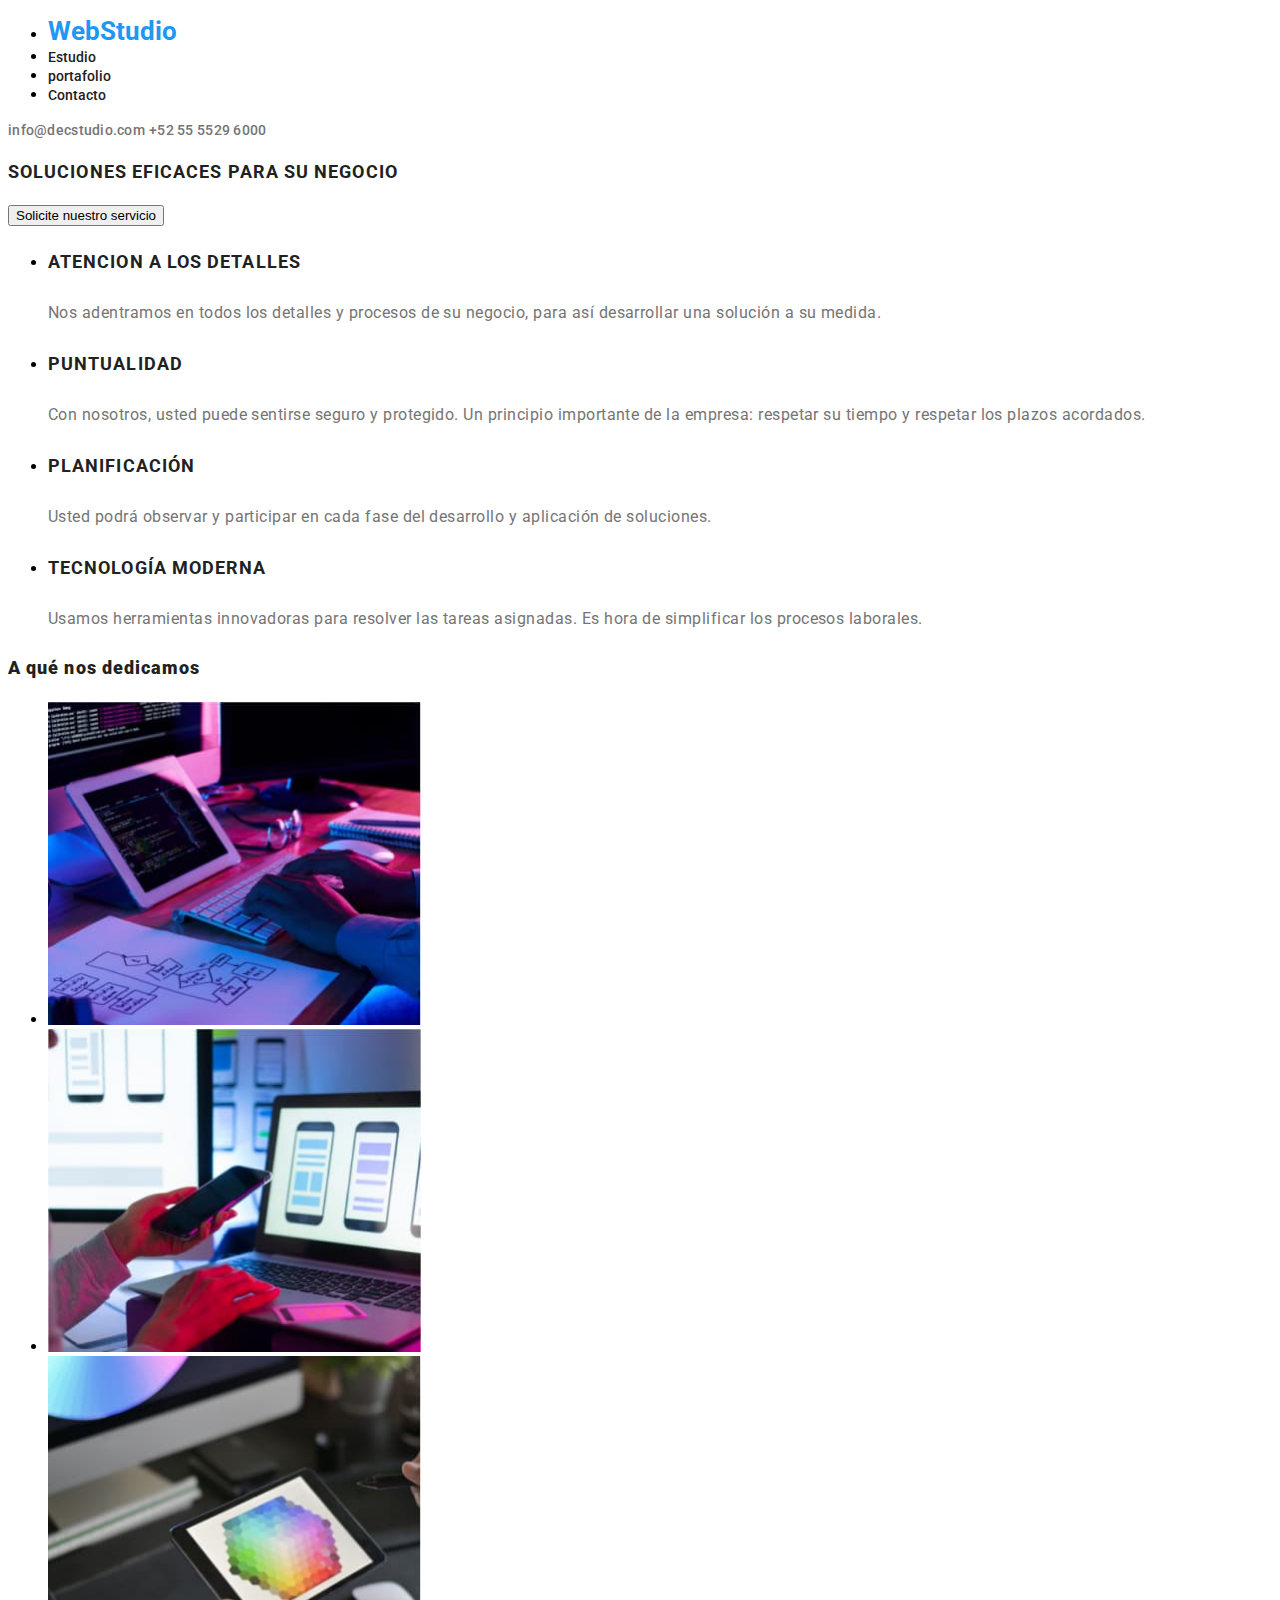
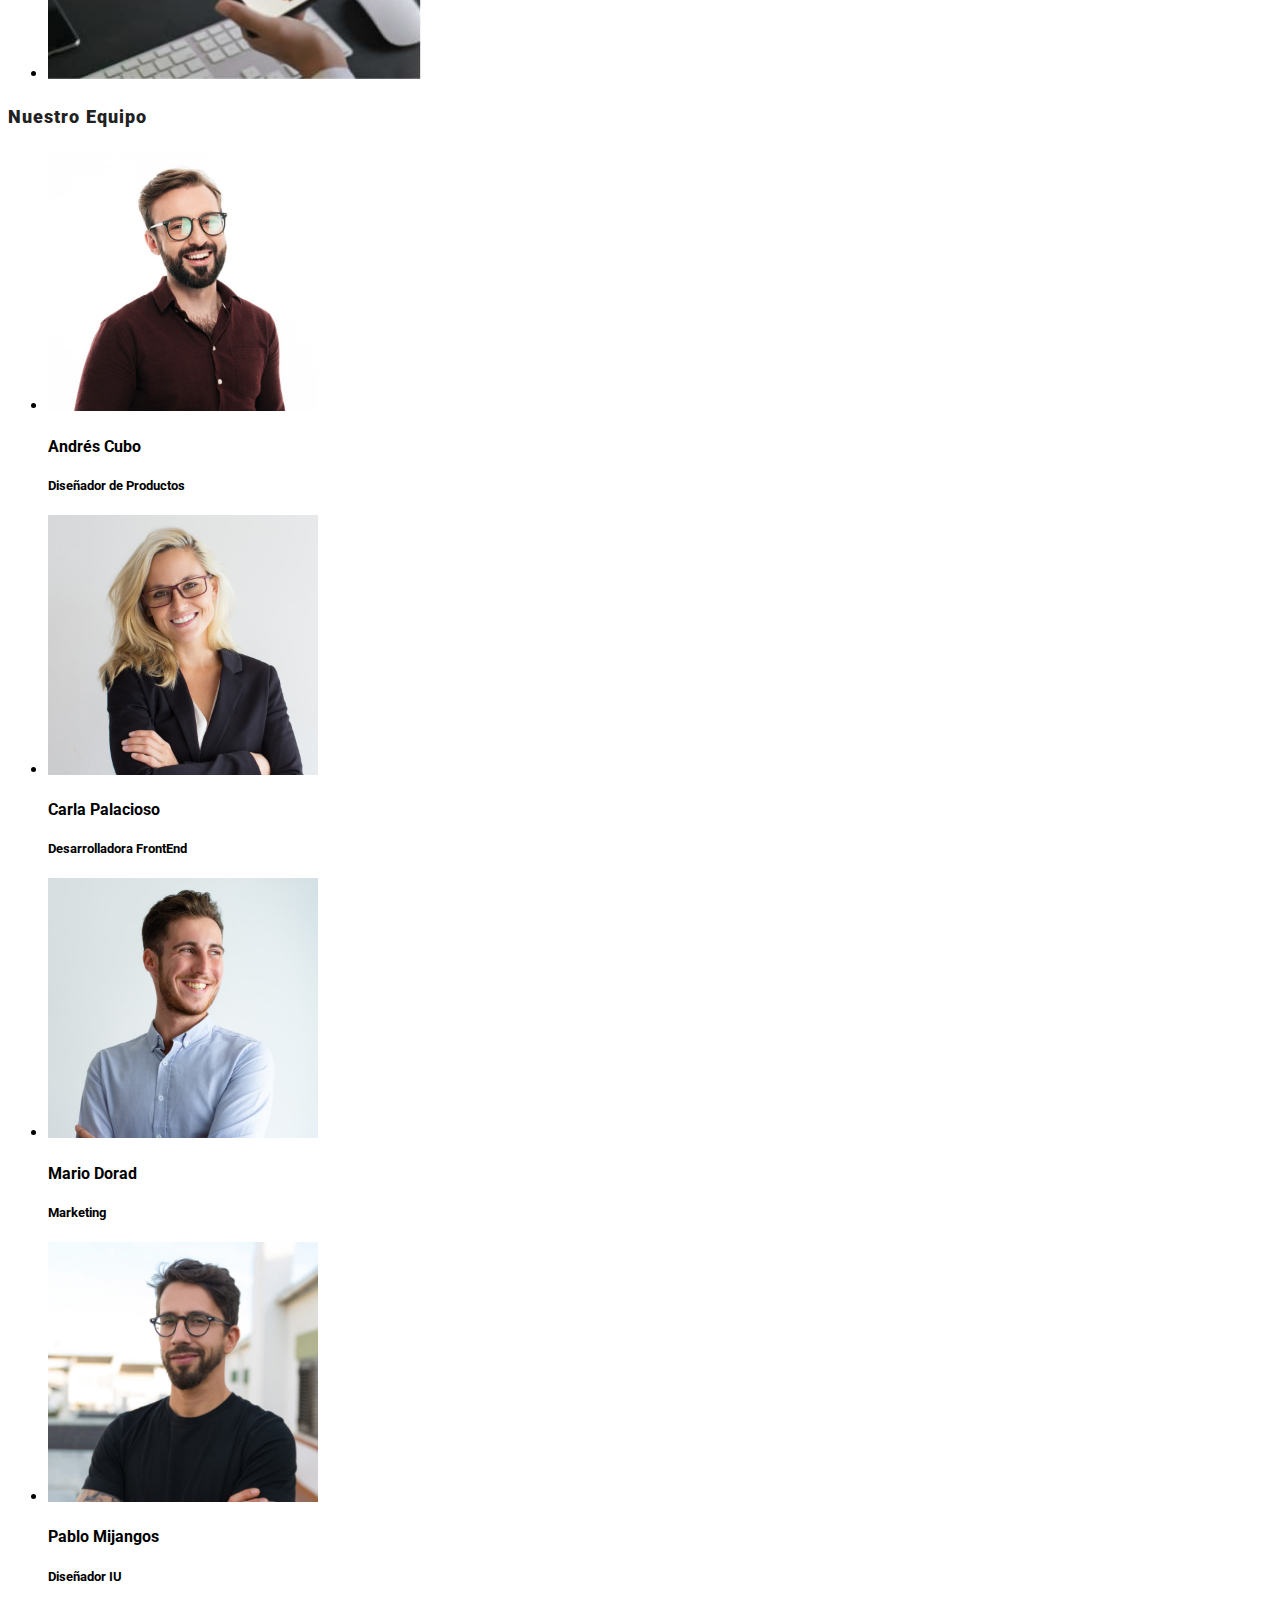
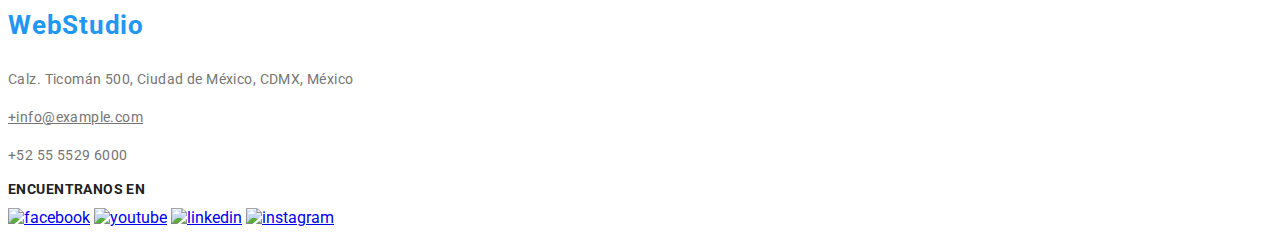
==== index.html @ c8cf1bf6 "up081020222" ====
<!DOCTYPE html>
<html lang="en">
  <head>
    <meta charset="utf-8" />
    <meta http-equiv="X-UA-Compatible" content="IE=edge" />
    <title>Soluciones integrales</title>
    <meta name="description" content="" />
    <meta name="viewport" content="width=device-width, initial-scale=1" />
    <link
      href="https://fonts.googleapis.com/css2?family=Roboto&display=swap"
      rel="stylesheet"
    />
    <link href="css\styles.css" rel="stylesheet" type="text/css" />
    <!-- <style>
            body {
              font-family: "roboto", sans-serif;
            }
          </style> -->
  </head>
  <body>
    <header>
      <nav>
        <ul>
          <li>
            <a class="link-log" href="http://www.WebStudio" target="_blank">
              WebStudio</a
            >
          </li>
          <li>
            <a class="link-menu" href="index.html" target="_blank">Estudio </a>
          </li>
          <li>
            <a class="link-menu" href="portfolio.html" target="_blank"
              >portafolio
            </a>
          </li>
          <li>
            <a class="link-menu" href="http://www.Contacto" target="_blank"
              >Contacto
            </a>
          </li>
        </ul>
        <div>
          <a class="link-contact" href="info@decstudio.com"
            >info@decstudio.com</a
          >
          <a class="link-contact" href="tel:+525555296000">+52 55 5529 6000</a>
        </div>
      </nav>
    </header>
    <main>
      <div>
        <h2>SOLUCIONES EFICACES PARA SU NEGOCIO</h2>
        <button type="button" class="ourservice-button">
          Solicite nuestro servicio
        </button>
        <ul>
          <li>
            <p class="menu">ATENCION A LOS DETALLES</p>
            <p class="submenu">
              Nos adentramos en todos los detalles y procesos de su negocio,
              para así desarrollar una solución a su medida.
            </p>
          </li>
          <li>
            <p class="menu">PUNTUALIDAD</p>
            <p class="submenu">
              Con nosotros, usted puede sentirse seguro y protegido. Un
              principio importante de la empresa: respetar su tiempo y respetar
              los plazos acordados.
            </p>
          </li>
          <li>
            <p class="menu">PLANIFICACIÓN</p>
            <p class="submenu">
              Usted podrá observar y participar en cada fase del desarrollo y
              aplicación de soluciones.
            </p>
          </li>
          <li>
            <p class="menu">TECNOLOGÍA MODERNA</p>
            <p class="submenu">
              Usamos herramientas innovadoras para resolver las tareas
              asignadas. Es hora de simplificar los procesos laborales.
            </p>
          </li>
        </ul>
        <h2><b>A qué nos dedicamos</b></h2>
        <ul>
          <li><img src="images/design1.jpg" alt="planecion" width="373" /></li>
          <li>
            <img src="images/design2.jpg" alt="responsive1" width="373" />
          </li>
          <li><img src="images/design3.jpg" alt="images" width="373" /></li>
        </ul>
        <h2><b>Nuestro Equipo</b></h2>
        <ul>
          <li>
            <img
              src="images/professional1.jpg"
              alt="professional1"
              width="270"
            />
            <h4>Andrés Cubo</h4>
            <h5>Diseñador de Productos</h5>
          </li>
          <li>
            <img
              src="images/professional2.jpg"
              alt="professional2"
              width="270"
            />
            <h4>Carla Palacioso</h4>
            <h5>Desarrolladora FrontEnd</h5>
          </li>
          <li>
            <img
              src="images/professional3.jpg"
              alt="professional3"
              width="270"
            />
            <h4>Mario Dorad</h4>
            <h5>Marketing</h5>
          </li>
          <li>
            <img
              src="images/professional4.jpg"
              alt="professional4"
              width="270"
            />
            <h4>Pablo Mijangos</h4>
            <h5>Diseñador IU</h5>
          </li>
        </ul>
      </div>
    </main>
    <footer>
      <address>
        <p class="foot1">WebStudio</p>
        <p class="foot2">Calz. Ticomán 500, Ciudad de México, CDMX, México</p>
        <a class="foot3" href="info@example.com">+info@example.com</a>
        <p class="foot3">+52 55 5529 6000</p>
      </address>
      <div>
        <h2 class="services">ENCUENTRANOS EN</h2>
        <a href="#"><img src="img/facebook.png" alt="facebook" /></a>
        <a href="#"><img src="img/youtube.png" alt="youtube" /></a>
        <a href="#"><img src="img/linkedin.png" alt="linkedin" /></a>
        <a href="#"><img src="img/instagram.png" alt="instagram" /></a>
      </div>
    </footer>
  </body>
</html>
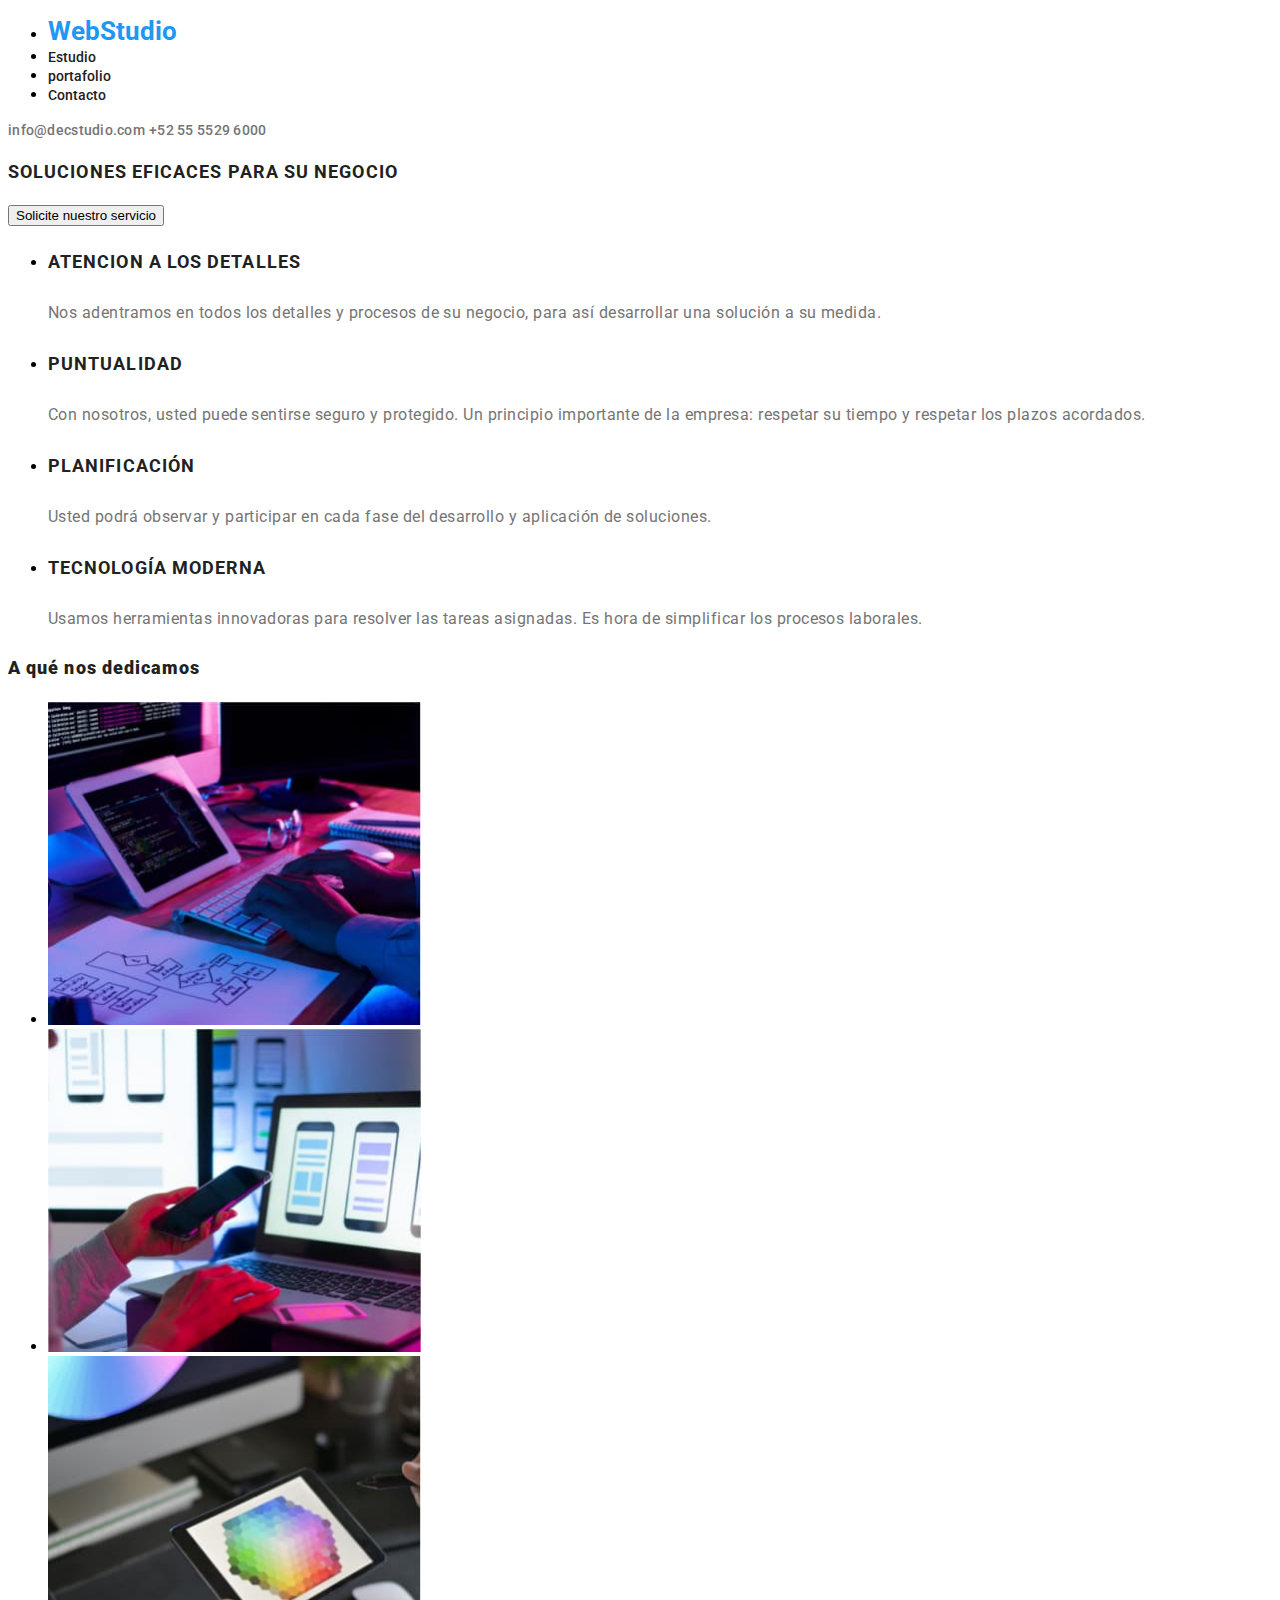
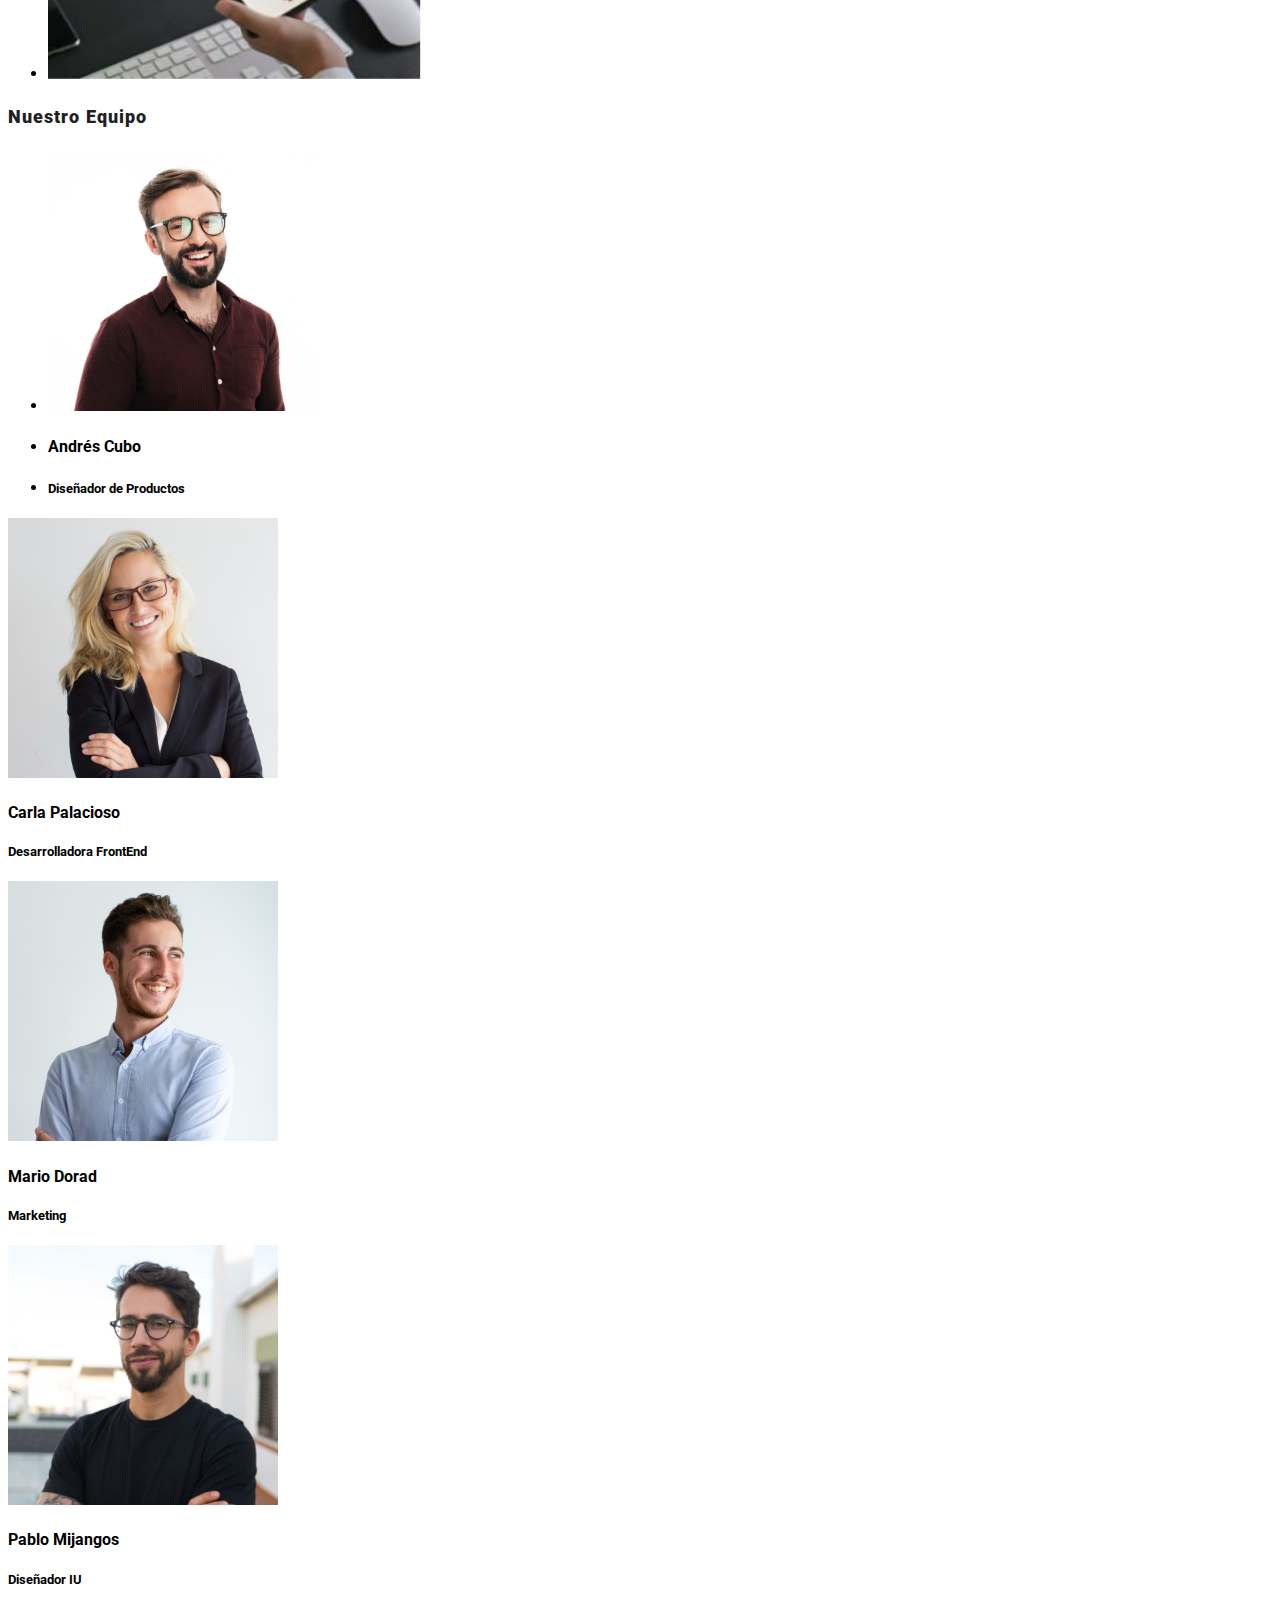
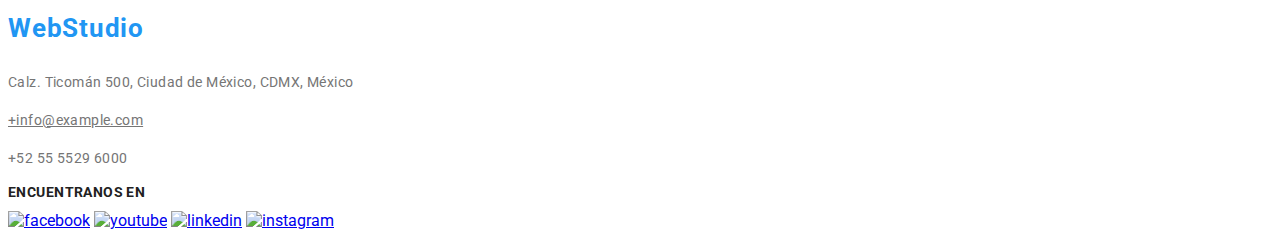
==== commit 62e57c60: "up081020222" ====
--- a/index.html
+++ b/index.html
@@ -1,16 +1,18 @@
 <!DOCTYPE html>
 <html lang="en">
   <head>
-    <meta charset="utf-8" />
-    <meta http-equiv="X-UA-Compatible" content="IE=edge" />
+    <meta charset="utf-8">
+    <meta http-equiv="X-UA-Compatible" content="IE=edge">
     <title>Soluciones integrales</title>
-    <meta name="description" content="" />
-    <meta name="viewport" content="width=device-width, initial-scale=1" />
-    <link
+    <meta name="description" content="">
+    <meta name="viewport" content="width=device-width, initial-scale=1">
+    <link href="css/styles.css" rel="stylesheet" type="text/css">
+    <link href="https://fonts.googleapis.com/css2?family=Roboto&display=swap" rel="stylesheet">
+    <!-- <link
       href="https://fonts.googleapis.com/css2?family=Roboto&display=swap"
       rel="stylesheet"
     />
-    <link href="css\styles.css" rel="stylesheet" type="text/css" />
+    <link href="css\styles.css" rel="stylesheet" type="text/css" /> -->
     <!-- <style>
             body {
               font-family: "roboto", sans-serif;
@@ -87,29 +89,18 @@
         </ul>
         <h2><b>A qué nos dedicamos</b></h2>
         <ul>
-          <li><img src="images/design1.jpg" alt="planecion" width="373" /></li>
-          <li>
-            <img src="images/design2.jpg" alt="responsive1" width="373" />
-          </li>
-          <li><img src="images/design3.jpg" alt="images" width="373" /></li>
+          <li><img src="images/design1.jpg" alt="planecion" width="373"></li>
+          <li><img src="images/design2.jpg" alt="responsive1" width="373"></li>
+          <li><img src="images/design3.jpg" alt="images" width="373"></li>
         </ul>
         <h2><b>Nuestro Equipo</b></h2>
         <ul>
+          <li><img src="images/professional1.jpg" alt="professional1"width="270">
+          <li><h4>Andrés Cubo</h4></li>
+          <li><h5>Diseñador de Productos</h5></li>
+        </ul>  
           <li>
-            <img
-              src="images/professional1.jpg"
-              alt="professional1"
-              width="270"
-            />
-            <h4>Andrés Cubo</h4>
-            <h5>Diseñador de Productos</h5>
-          </li>
-          <li>
-            <img
-              src="images/professional2.jpg"
-              alt="professional2"
-              width="270"
-            />
+            <img src="images/professional2.jpg" alt="professional2" width="270">
             <h4>Carla Palacioso</h4>
             <h5>Desarrolladora FrontEnd</h5>
           </li>
@@ -118,7 +109,7 @@
               src="images/professional3.jpg"
               alt="professional3"
               width="270"
-            />
+            >
             <h4>Mario Dorad</h4>
             <h5>Marketing</h5>
           </li>
@@ -127,7 +118,7 @@
               src="images/professional4.jpg"
               alt="professional4"
               width="270"
-            />
+            >
             <h4>Pablo Mijangos</h4>
             <h5>Diseñador IU</h5>
           </li>
@@ -143,10 +134,10 @@
       </address>
       <div>
         <h2 class="services">ENCUENTRANOS EN</h2>
-        <a href="#"><img src="img/facebook.png" alt="facebook" /></a>
-        <a href="#"><img src="img/youtube.png" alt="youtube" /></a>
-        <a href="#"><img src="img/linkedin.png" alt="linkedin" /></a>
-        <a href="#"><img src="img/instagram.png" alt="instagram" /></a>
+        <a href="#"><img src="img/facebook.png" alt="facebook"></a>
+        <a href="#"><img src="img/youtube.png" alt="youtube"></a>
+        <a href="#"><img src="img/linkedin.png" alt="linkedin"></a>
+        <a href="#"><img src="img/instagram.png" alt="instagram"></a>
       </div>
     </footer>
   </body>
--- a/css/styles.css
+++ b/css/styles.css
@@ -0,0 +1,250 @@
+body {
+  font-family: "Roboto", sans-serif;
+  cursor: pointer;
+}
+
+/* encabezado */
+:root {
+  --underline-color: #2196f3;
+}
+.link-log {
+  font-style: normal;
+  font-weight: 700;
+  font-size: 26px;
+  line-height: 31px;
+  color: #2196f3;
+  text-decoration: none;
+  cursor: pointer;
+}
+.link-log:hover {
+  color: var(--underline-color);
+}
+
+.link-menu,
+.link-menu:hover,
+.link-menu:focus,
+.link-menu:active {
+  font-style: normal;
+  font-weight: 500;
+  font-size: 14px;
+  line-height: 16px;
+  text-decoration: none;
+}
+.link-menu {
+  color: #212121;
+}
+.link-menu:hover {
+  color: var(--underline-color);
+}
+
+.link-contact {
+  font-style: normal;
+  font-weight: 500;
+  font-size: 14px;
+  line-height: 16px;
+  letter-spacing: 0.02em;
+  text-decoration: none;
+
+  color: #757575;
+}
+.link-contact:hover {
+  color: var(--underline-color);
+}
+
+/* ********************************************************** */
+
+.title1 {
+  font-style: normal;
+  font-weight: 900;
+  font-size: 44px;
+  line-height: 60px;
+  text-align: center;
+  letter-spacing: 0.06em;
+  text-transform: uppercase;
+}
+.title2 {
+  width: 197px;
+  height: 30px;
+  font-style: normal;
+  font-weight: 700;
+  font-size: 16px;
+  line-height: 30px;
+  display: flex;
+  align-items: center;
+  text-align: center;
+  letter-spacing: 0.06em;
+  background: var(--color-principal);
+  box-shadow: 0px 4px 4px rgba(0, 0, 0, 0.15);
+  border-radius: 4px;
+}
+
+.services {
+  font-style: normal;
+  font-weight: 700;
+  font-size: 14px;
+  line-height: 16px;
+  letter-spacing: 0.03em;
+  text-transform: uppercase;
+  color: #212121;
+}
+
+.services2 {
+  font-style: normal;
+  font-weight: 400;
+  font-size: 14px;
+  line-height: 24px;
+  letter-spacing: 0.03em;
+  color: #757575;
+}
+
+.title3 {
+  font-style: normal;
+  font-weight: 700;
+  font-size: 36px;
+  line-height: 42px;
+  text-align: center;
+  letter-spacing: 0.03em;
+  color: #212121;
+}
+
+.professionals {
+  font-style: normal;
+  font-weight: 500;
+  font-size: 16px;
+  line-height: 19px;
+  text-align: center;
+  letter-spacing: 0.03em;
+  color: #212121;
+}
+.charges {
+  font-style: normal;
+  font-weight: 400;
+  font-size: 16px;
+  line-height: 19px;
+  text-align: center;
+  letter-spacing: 0.03em;
+  color: #757575;
+}
+
+.foot1 {
+  font-style: normal;
+  font-weight: 700;
+  font-size: 26px;
+  line-height: 31px;
+  letter-spacing: 0.03em;
+  color: #2196f3;
+}
+.foot2 {
+  font-style: normal;
+  font-weight: 400;
+  font-size: 14px;
+  line-height: 24px;
+  letter-spacing: 0.03em;
+  color: #757575;
+}
+.foot3 {
+  font-style: normal;
+  font-weight: 400;
+  font-size: 14px;
+  line-height: 24px;
+  letter-spacing: 0.03em;
+  color: #757575;
+}
+
+.main-buttons {
+  font-style: normal;
+  color: #212121;
+  text-align: center;
+  width: 103px;
+  height: 38px;
+  background: #f5f4fa;
+  border-radius: 4px;
+  outline: none;
+  border:0;
+
+}
+.main-buttons:hover {
+  background-color: var(--underline-color);
+  color: white;
+}
+
+.ourservices-button {
+  width: 700px;
+  height: 38ox;
+  background-color: #2196f3;
+  color: white;
+  border-color: #2196f3;
+  box-shadow: 0px 3px 1px rgba(0, 0, 0, 0.1);
+  border-radius: 4px;
+  font-style: normal;
+  font-weight: 500;
+  font-size: 16px;
+  line-height: 26px;
+  cursor: pointer;
+  font-family: "Roboto", sans-serif;
+}
+
+h2 {
+  font-style: normal;
+  font-weight: 700;
+  font-size: 18px;
+  line-height: 36px;
+  letter-spacing: 0.06em;
+  color: #212121;
+}
+
+p {
+  font-style: normal;
+  font-weight: 400;
+  font-size: 16px;
+  line-height: 30px;
+  letter-spacing: 0.03em;
+  color: #757575;
+}
+
+.menu {
+  font-family: "Roboto";
+  font-style: normal;
+  font-weight: 700;
+  font-size: 18px;
+  line-height: 36px;
+  letter-spacing: 0.06em;
+  color: #212121;
+  text-decoration: none;
+}
+/* .menu:hover{
+  text-decoration: underline; 
+  text-decoration-color: var(--underline-color); */
+/* } */
+/* .menu:active{
+  border-color: #2196F3;
+} */
+
+.submenu {
+  font-family: "Roboto";
+  font-style: normal;
+  font-weight: 400;
+  font-size: 16px;
+  line-height: 30px;
+  letter-spacing: 0.03em;
+  color: #757575;
+  text-decoration: none;
+}
+/* .submenu:hover{
+  text-decoration: underline; 
+  text-decoration-color: var(--underline-color);
+} */
+
+/* 
+.foot1:hover {
+  text-decoration: underline; 
+  text-decoration-color: var(--underline-color);
+    }
+.foot2:hover {
+  text-decoration: underline; 
+  text-decoration-color: var(--underline-color);
+    }
+.foot3:hover {
+  text-decoration: underline; 
+  text-decoration-color: var(--underline-color); 
+    } */
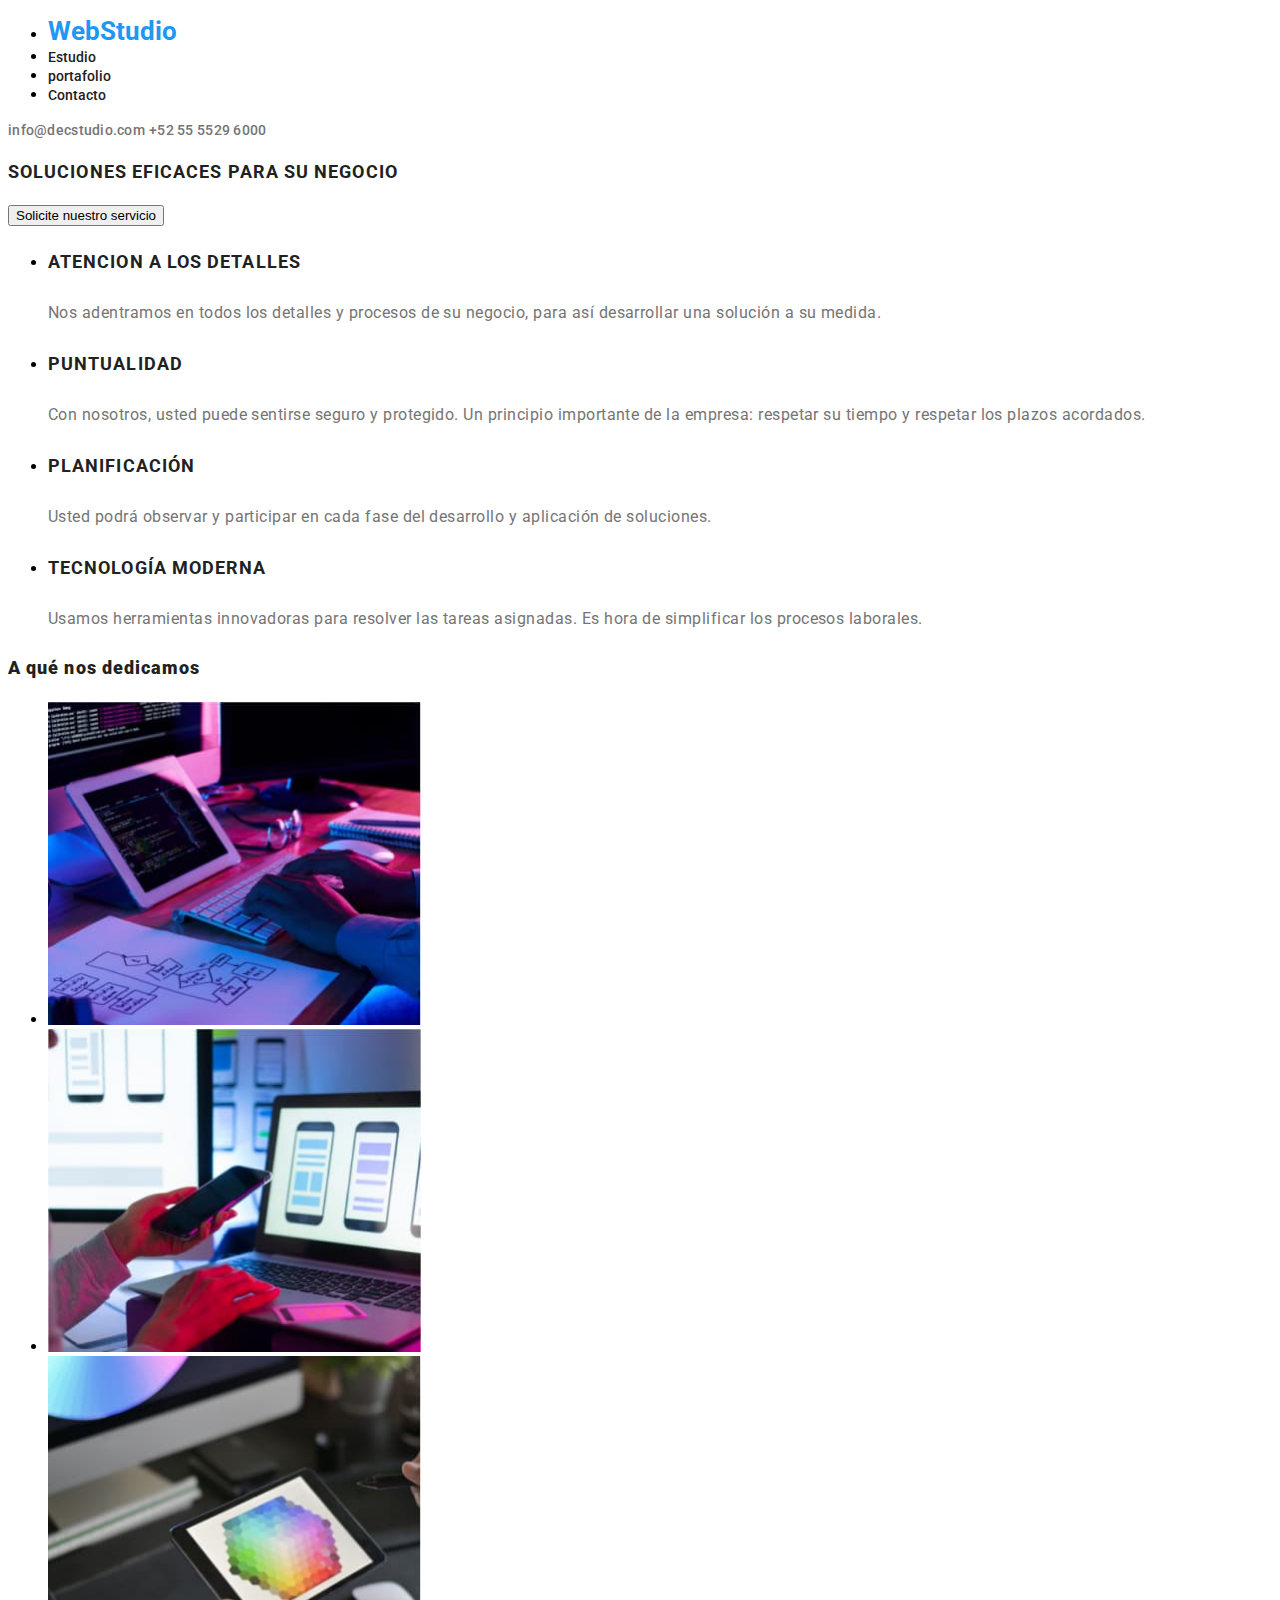
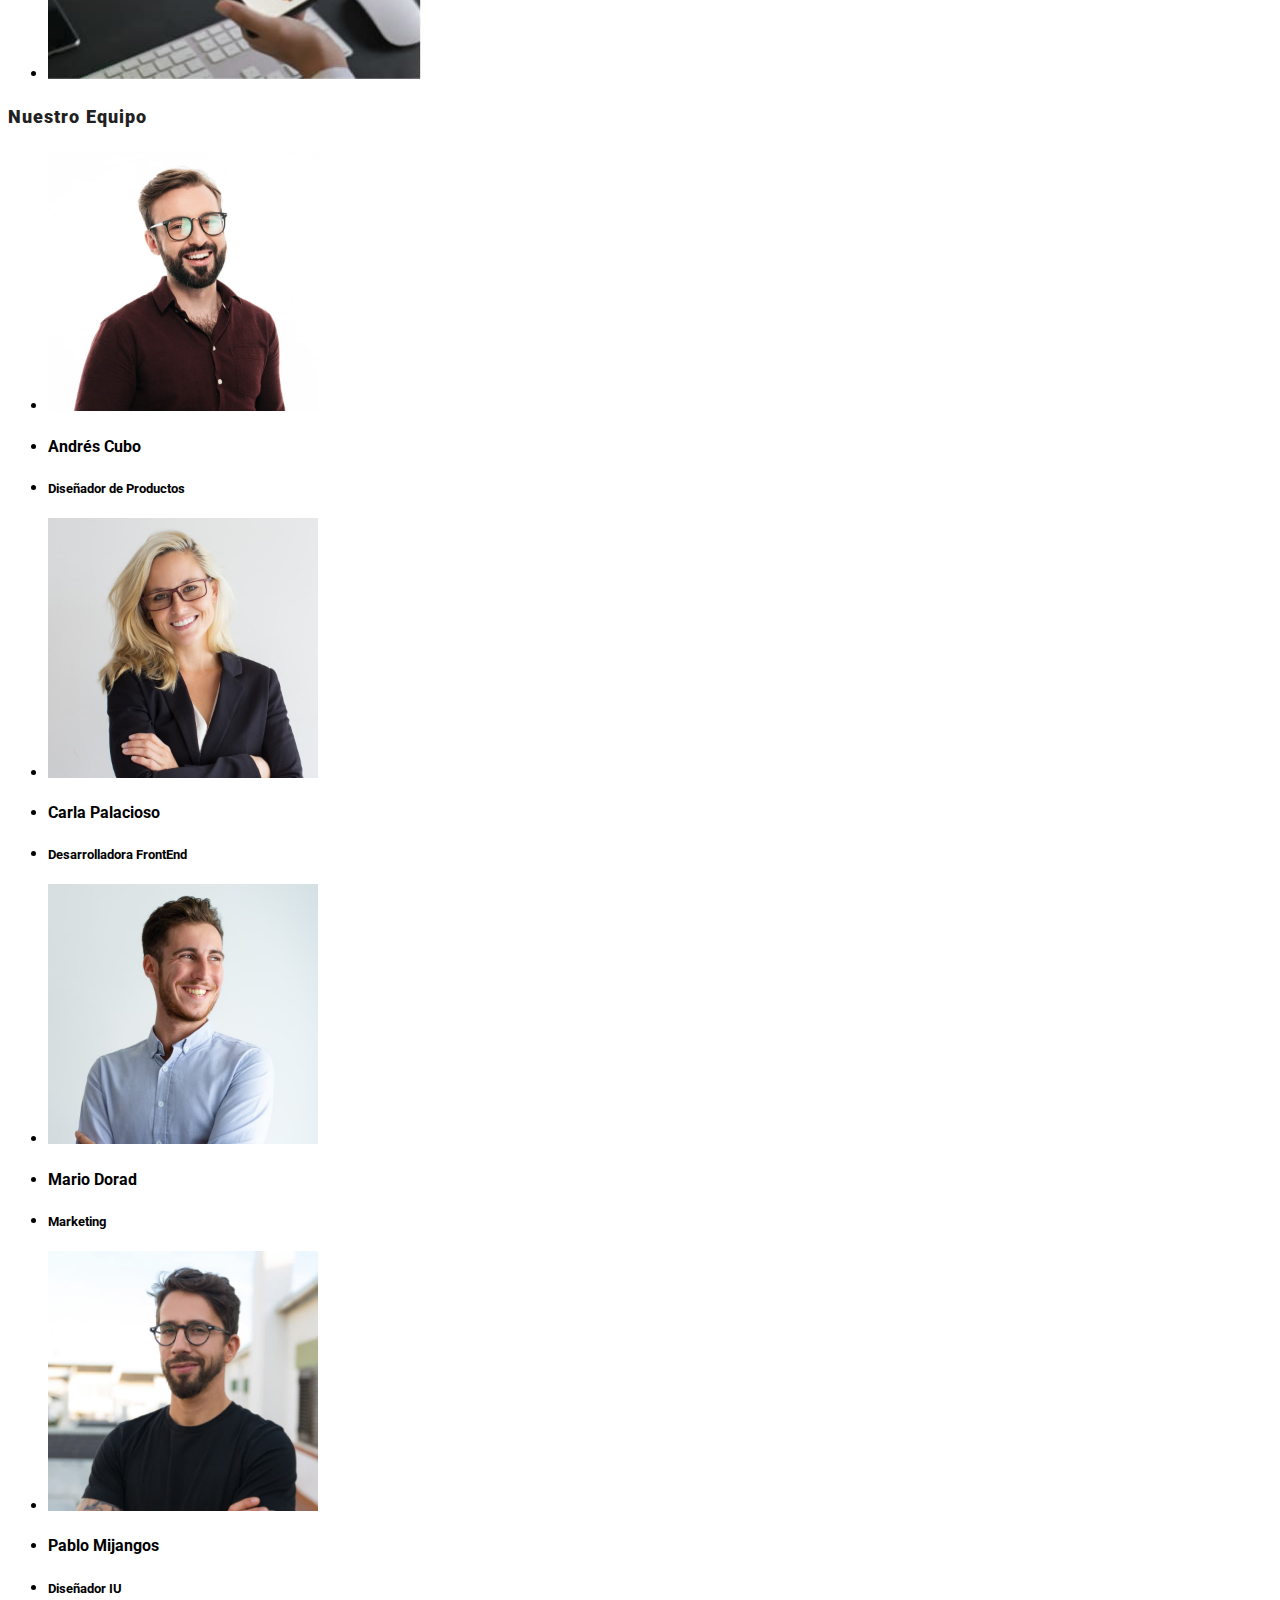
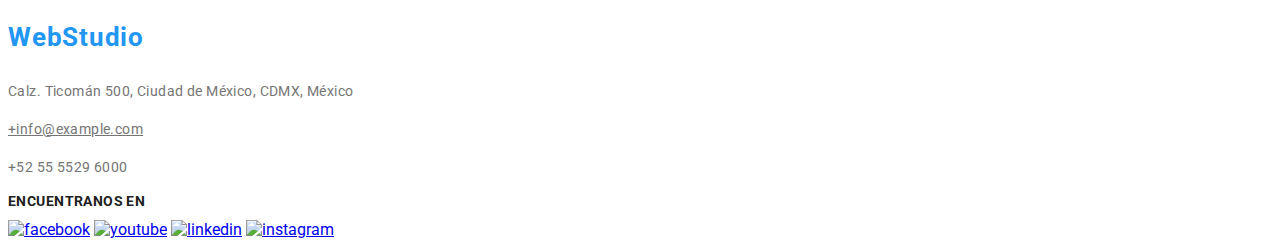
==== commit 67fc6b9c: "up081020222" ====
--- a/index.html
+++ b/index.html
@@ -95,33 +95,25 @@
         </ul>
         <h2><b>Nuestro Equipo</b></h2>
         <ul>
-          <li><img src="images/professional1.jpg" alt="professional1"width="270">
+          <li><img src="images/professional1.jpg" alt="professional1" width="270"></li>
           <li><h4>Andrés Cubo</h4></li>
           <li><h5>Diseñador de Productos</h5></li>
         </ul>  
-          <li>
-            <img src="images/professional2.jpg" alt="professional2" width="270">
-            <h4>Carla Palacioso</h4>
-            <h5>Desarrolladora FrontEnd</h5>
+        <ul>
+          <li><img src="images/professional2.jpg" alt="professional2" width="270"></li>
+          <li><h4>Carla Palacioso</h4></li>
+          <li><h5>Desarrolladora FrontEnd</h5></li>
           </li>
-          <li>
-            <img
-              src="images/professional3.jpg"
-              alt="professional3"
-              width="270"
-            >
-            <h4>Mario Dorad</h4>
-            <h5>Marketing</h5>
-          </li>
-          <li>
-            <img
-              src="images/professional4.jpg"
-              alt="professional4"
-              width="270"
-            >
-            <h4>Pablo Mijangos</h4>
-            <h5>Diseñador IU</h5>
-          </li>
+        </ul>
+        <ul>
+          <li><img src="images/professional3.jpg" alt="professional3" width="270"></li>
+          <li><h4>Mario Dorad</h4></li>
+          <li><h5>Marketing</h5></li>
+        </ul> 
+        <ul>
+          <li><img src="images/professional4.jpg" alt="professional4" width="270"></li>
+          <li><h4>Pablo Mijangos</h4></li>
+          <li><h5>Diseñador IU</h5></li>
         </ul>
       </div>
     </main>
